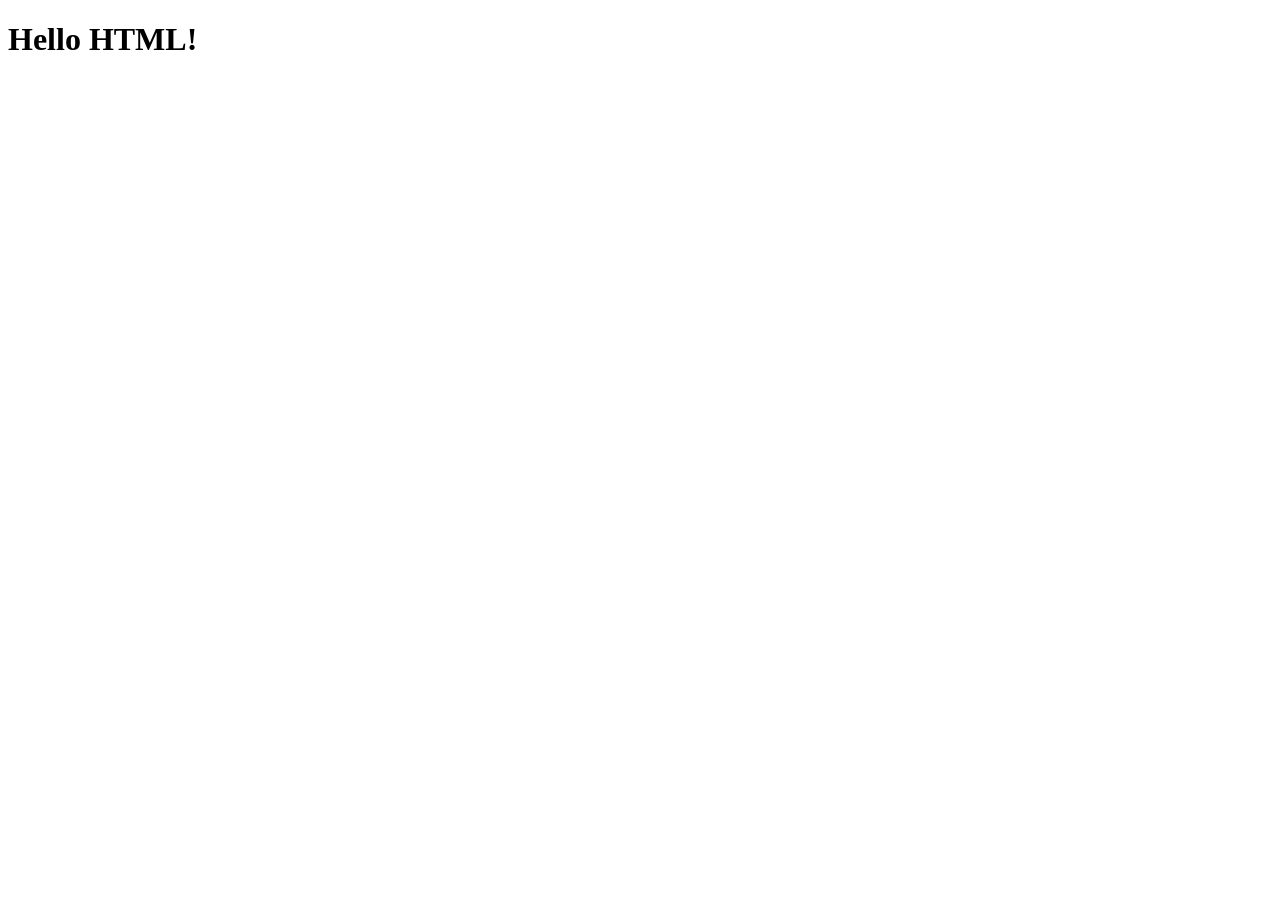
==== hello-html/index.html @ 726f885c "Hello HTML Assignment" ====
<!DOCTYPE html>
<html lang="en">
<head>
    <meta charset="UTF-8">
    <meta name="viewport" content="width=device-width, initial-scale=1.0">
    <title>Document</title>
</head>
<body>
    <h1>Hello HTML!</h1>
</body>
</html>
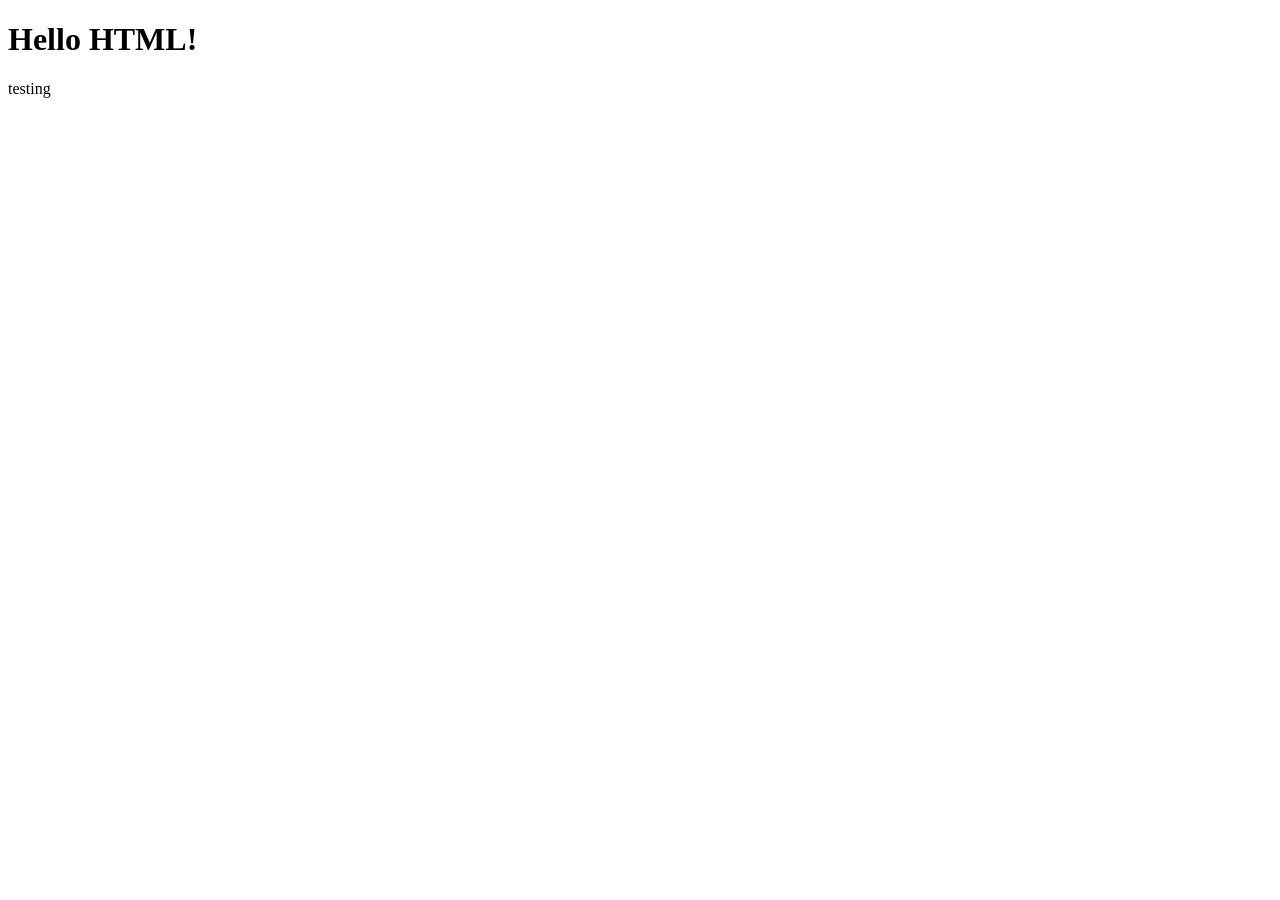
==== commit 8317d8ff: "Testing Git Push Commit" ====
--- a/hello-html/index.html
+++ b/hello-html/index.html
@@ -7,5 +7,6 @@
 </head>
 <body>
     <h1>Hello HTML!</h1>
+    <p>testing</p>
 </body>
 </html>
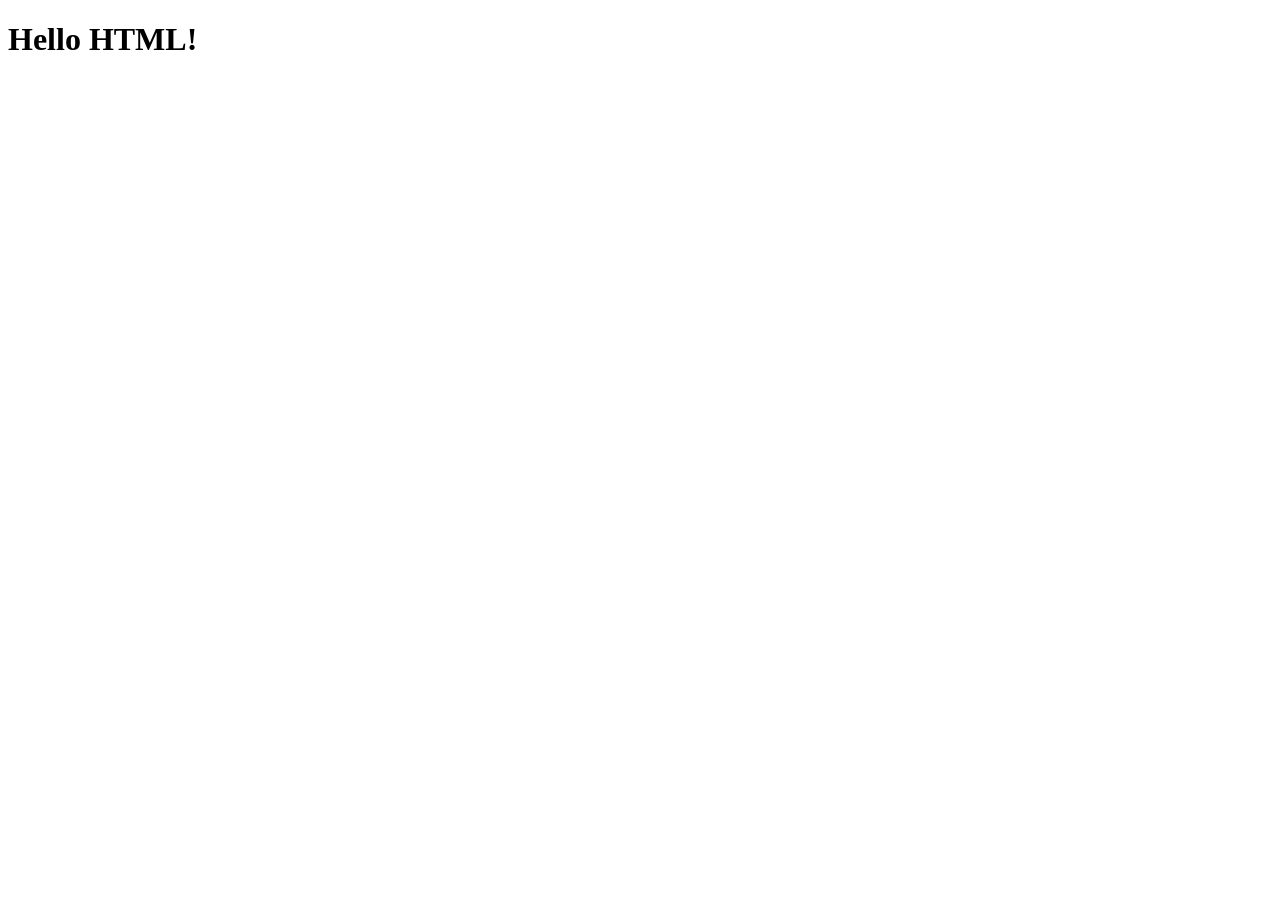
==== commit 440193d4: "Updating CSS Folder" ====
--- a/hello-html/index.html
+++ b/hello-html/index.html
@@ -7,6 +7,5 @@
 </head>
 <body>
     <h1>Hello HTML!</h1>
-    <p>testing</p>
 </body>
 </html>
